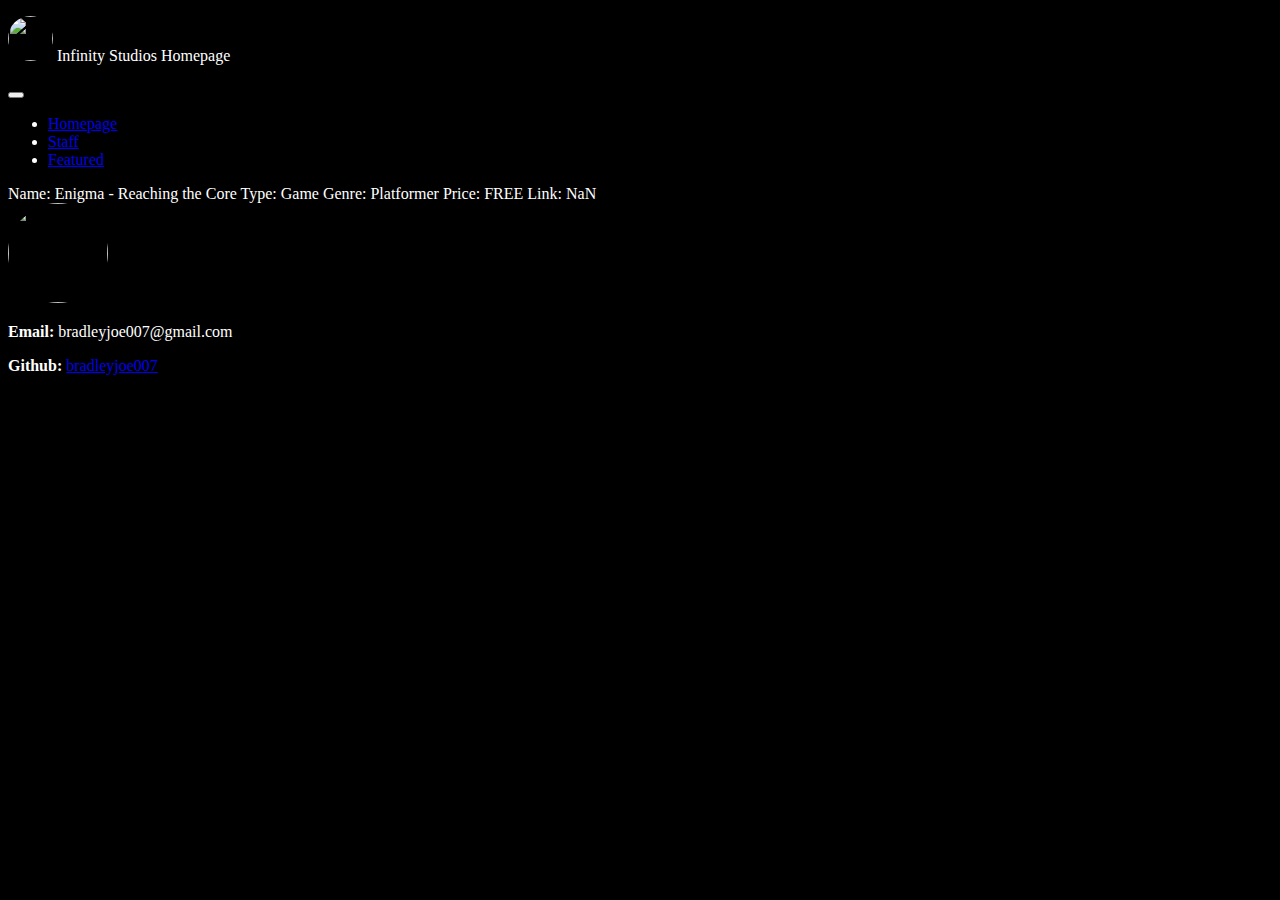
==== featured.html @ bb4defac "Create featured.html" ====
<!DOCTYPE html>
<html>
    <head>
        <meta name="viewport" content="width=device-width, initial-scale=1, maximum-scale=1" />
        <link rel="stylesheet" href="https://cdn.jsdelivr.net/npm/bootstrap@4.5.3/dist/css/bootstrap.min.css" integrity="sha384-TX8t27EcRE3e/ihU7zmQxVncDAy5uIKz4rEkgIXeMed4M0jlfIDPvg6uqKI2xXr2" crossorigin="anonymous">
        <script src="https://code.jquery.com/jquery-3.3.1.slim.min.js" integrity="sha384-q8i/X+965DzO0rT7abK41JStQIAqVgRVzpbzo5smXKp4YfRvH+8abtTE1Pi6jizo" crossorigin="anonymous"></script>
        <script src="https://cdnjs.cloudflare.com/ajax/libs/popper.js/1.14.3/umd/popper.min.js" integrity="sha384-ZMP7rVo3mIykV+2+9J3UJ46jBk0WLaUAdn689aCwoqbBJiSnjAK/l8WvCWPIPm49" crossorigin="anonymous"></script>
        <script src="https://stackpath.bootstrapcdn.com/bootstrap/4.1.3/js/bootstrap.min.js" integrity="sha384-ChfqqxuZUCnJSK3+MXmPNIyE6ZbWh2IMqE241rYiqJxyMiZ6OW/JmZQ5stwEULTy" crossorigin="anonymous"></script>
        <link href="styles.css" rel="stylesheet">
        <link rel="icon" href="https://tr.rbxcdn.com/9eaccb6bc5e777782517c0200038dafb/110/110/Decal/Jpeg" sizes="16x16" type="image/png">
        <link rel="stylesheet" href="style.css">

        <title>Infinity Studios</title>
    </head>
    <body>

        <nav class="navbar navbar-expand-xl navbar-dark bg-dark">
            
            <p style="width: 25%; height: 25%;" class="navbar-brand"><img style="height: 5vh; width: 5vh; border-radius: 100%;" id="bio" src="https://tr.rbxcdn.com/9eaccb6bc5e777782517c0200038dafb/110/110/Decal/Jpeg">    Infinity Studios Homepage</p>
            <button class="navbar-toggler" data-toggle="collapse" data-target="#navbarMenu">
                <span class="navbar-toggler-icon"></span>
            </button>
            <div id="navbarMenu" class="collapse navbar-collapse">
                <ul class="navbar-nav">
                    <li class="nav-item">
                        <a href="index.html" class="nav-link text-danger">Homepage</a>
                    </li>
                    <li class="nav-item">
                        <a href="staff.html" class="nav-link text-danger">Staff</a>
                    </li>
                  <li class="nav-item">
                        <a href="featured.html" class="nav-link text-danger">Featured</a>
                    </li>
                </ul>
            </div>
        </nav>

        <main>
          <div class="project-tile">
            Name: Enigma - Reaching the Core
            Type: Game
            Genre: Platformer
            Price: FREE
            Link: NaN
          </div>
        </main>

        <div class="mw-100 bg-dark container">
            <div class="row justify-content-around">
                <div class="col-4 text-white">
                    <img style="border-radius: 100%; height: 100px; width: 100px;" id="bio" src="https://tr.rbxcdn.com/9eaccb6bc5e777782517c0200038dafb/110/110/Decal/Jpeg">
                </div>
                <div class="col-8 text-white" id="reference">
                    <p><b>Email:</b> bradleyjoe007@gmail.com</p>
                    <p><b>Github:</b> <a class="text-danger" target="_blank" href="https://github.com/bradleyjoe007">bradleyjoe007</a></p>
                    
                </div>
            </div>
        </div>
    </body>
</html>
---- style.css ----
body{
    background-color: black;
    color: white;
}
.staffBox{
    padding:10px;
    margin:10px;
}
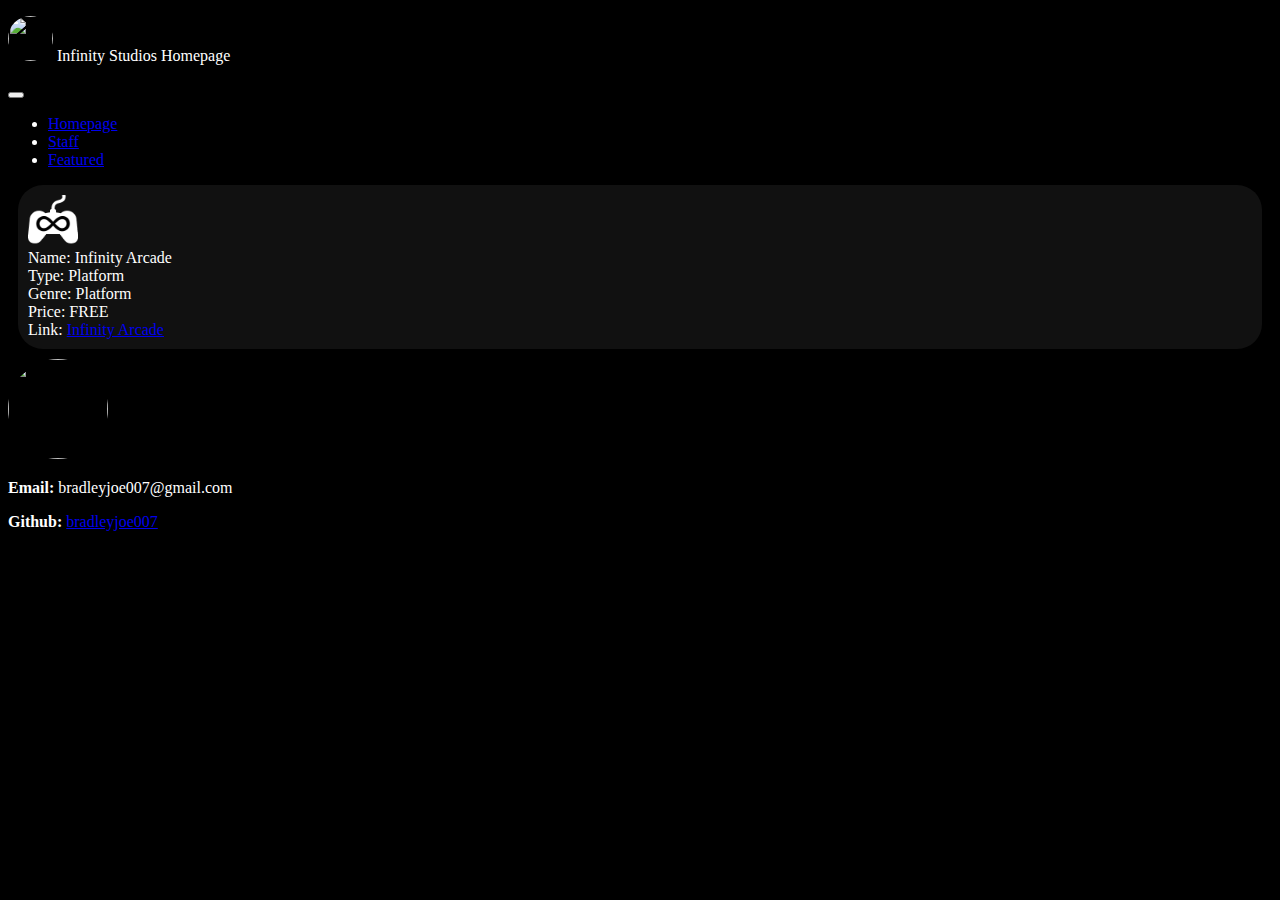
==== commit ddc7aca1: "Update featured.html" ====
--- a/featured.html
+++ b/featured.html
@@ -37,11 +37,12 @@
 
         <main>
           <div class="project-tile">
-            Name: Enigma - Reaching the Core
-            Type: Game
-            Genre: Platformer
-            Price: FREE
-            Link: NaN
+            <img src="favicon.png" style="height:50px;"><br>
+            Name: Infinity Arcade<br>
+            Type: Platform<br>
+            Genre: Platform<br>
+            Price: FREE<br>
+              Link: <a href="https://ide-8f98c27433d4432e9aff63f30c2af77a-8080.cs50.ws/">Infinity Arcade</a><br>
           </div>
         </main>
 
--- a/style.css
+++ b/style.css
@@ -6,3 +6,9 @@
     padding:10px;
     margin:10px;
 }
+.project-tile{
+    padding:10px;
+    margin:10px;
+    background-color:#111;
+    border-radius: 25px;
+}
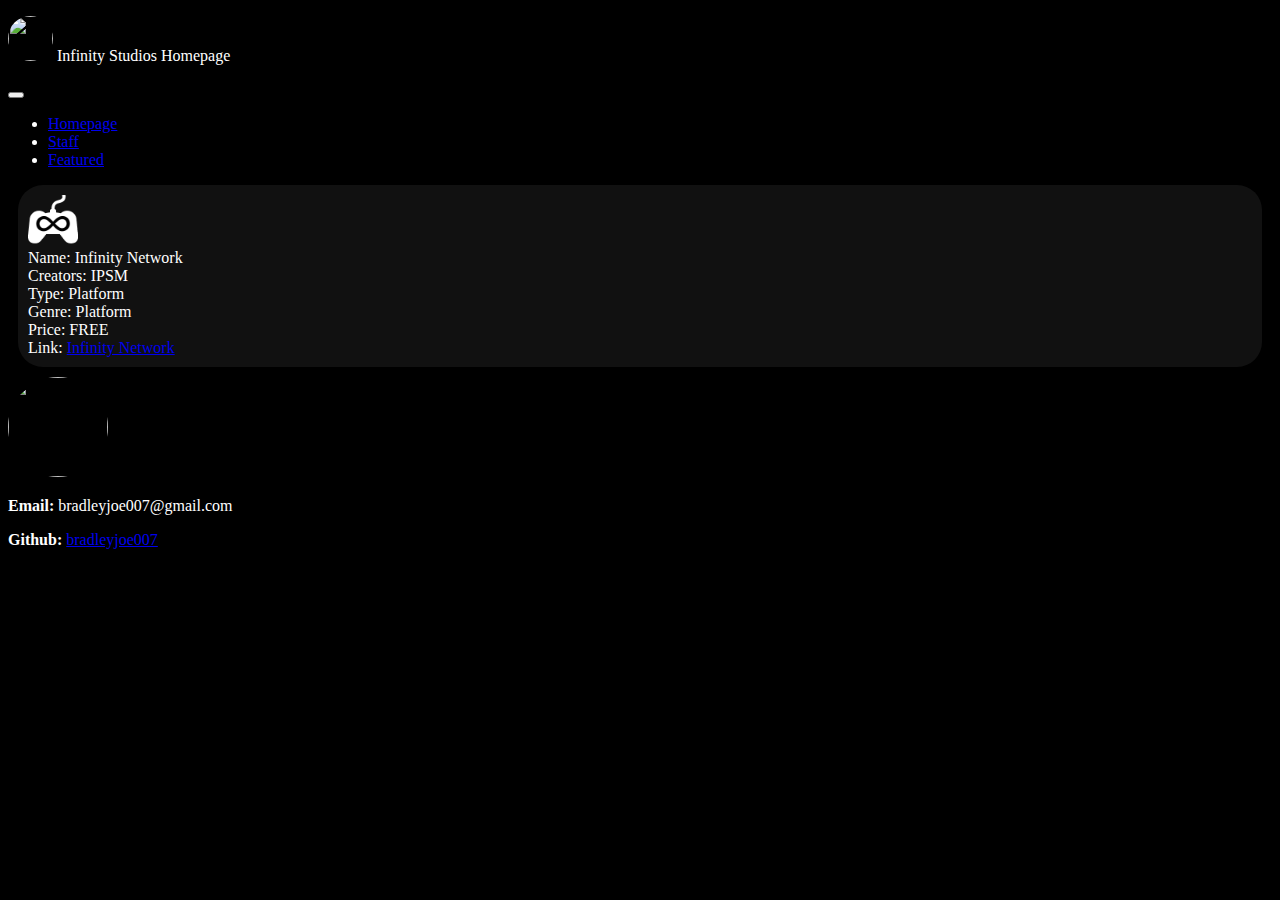
==== commit 6d14066f: "Update featured.html" ====
--- a/featured.html
+++ b/featured.html
@@ -38,11 +38,12 @@
         <main>
           <div class="project-tile">
             <img src="favicon.png" style="height:50px;"><br>
-            Name: Infinity Arcade<br>
+            Name: Infinity Network<br>
+              Creators: IPSM<br>
             Type: Platform<br>
             Genre: Platform<br>
             Price: FREE<br>
-              Link: <a href="https://ide-8f98c27433d4432e9aff63f30c2af77a-8080.cs50.ws/">Infinity Arcade</a><br>
+              Link: <a href="https://ide-8f98c27433d4432e9aff63f30c2af77a-8080.cs50.ws/">Infinity Network</a><br>
           </div>
         </main>
 
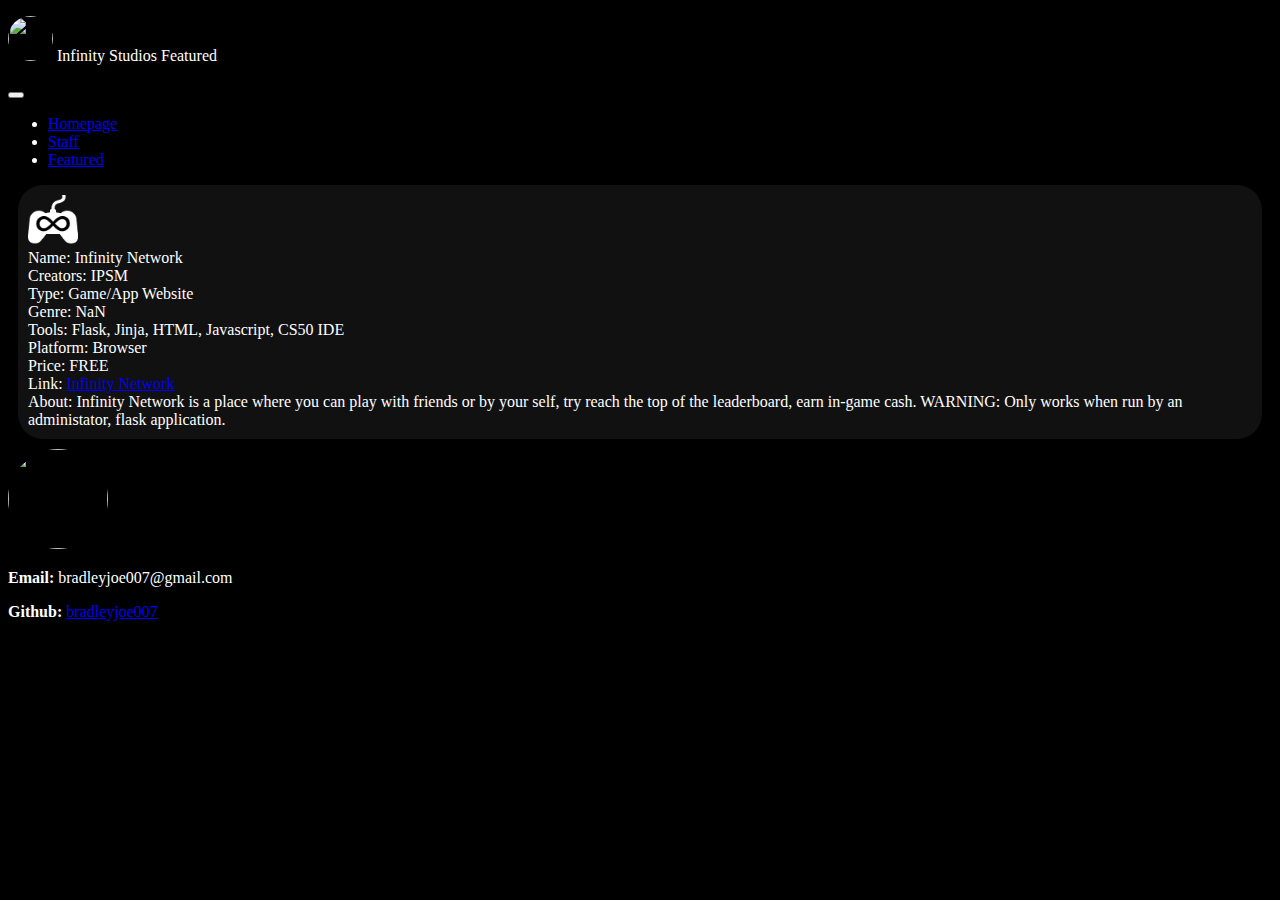
==== commit e7fdf907: "Update featured.html" ====
--- a/featured.html
+++ b/featured.html
@@ -16,7 +16,7 @@
 
         <nav class="navbar navbar-expand-xl navbar-dark bg-dark">
             
-            <p style="width: 25%; height: 25%;" class="navbar-brand"><img style="height: 5vh; width: 5vh; border-radius: 100%;" id="bio" src="https://tr.rbxcdn.com/9eaccb6bc5e777782517c0200038dafb/110/110/Decal/Jpeg">    Infinity Studios Homepage</p>
+            <p style="width: 25%; height: 25%;" class="navbar-brand"><img style="height: 5vh; width: 5vh; border-radius: 100%;" id="bio" src="https://tr.rbxcdn.com/9eaccb6bc5e777782517c0200038dafb/110/110/Decal/Jpeg">    Infinity Studios Featured</p>
             <button class="navbar-toggler" data-toggle="collapse" data-target="#navbarMenu">
                 <span class="navbar-toggler-icon"></span>
             </button>
@@ -38,12 +38,15 @@
         <main>
           <div class="project-tile">
             <img src="favicon.png" style="height:50px;"><br>
-            Name: Infinity Network<br>
+              Name: Infinity Network<br>
               Creators: IPSM<br>
-            Type: Platform<br>
-            Genre: Platform<br>
+              Type: Game/App Website<br>
+              Genre: NaN<br>
+              Tools: Flask, Jinja, HTML, Javascript, CS50 IDE<br>
+              Platform: Browser<br>
             Price: FREE<br>
               Link: <a href="https://ide-8f98c27433d4432e9aff63f30c2af77a-8080.cs50.ws/">Infinity Network</a><br>
+              About: Infinity Network is a place where you can play with friends or by your self, try reach the top of the leaderboard, earn in-game cash. WARNING: Only works when run by an administator, flask application.<br>
           </div>
         </main>
 
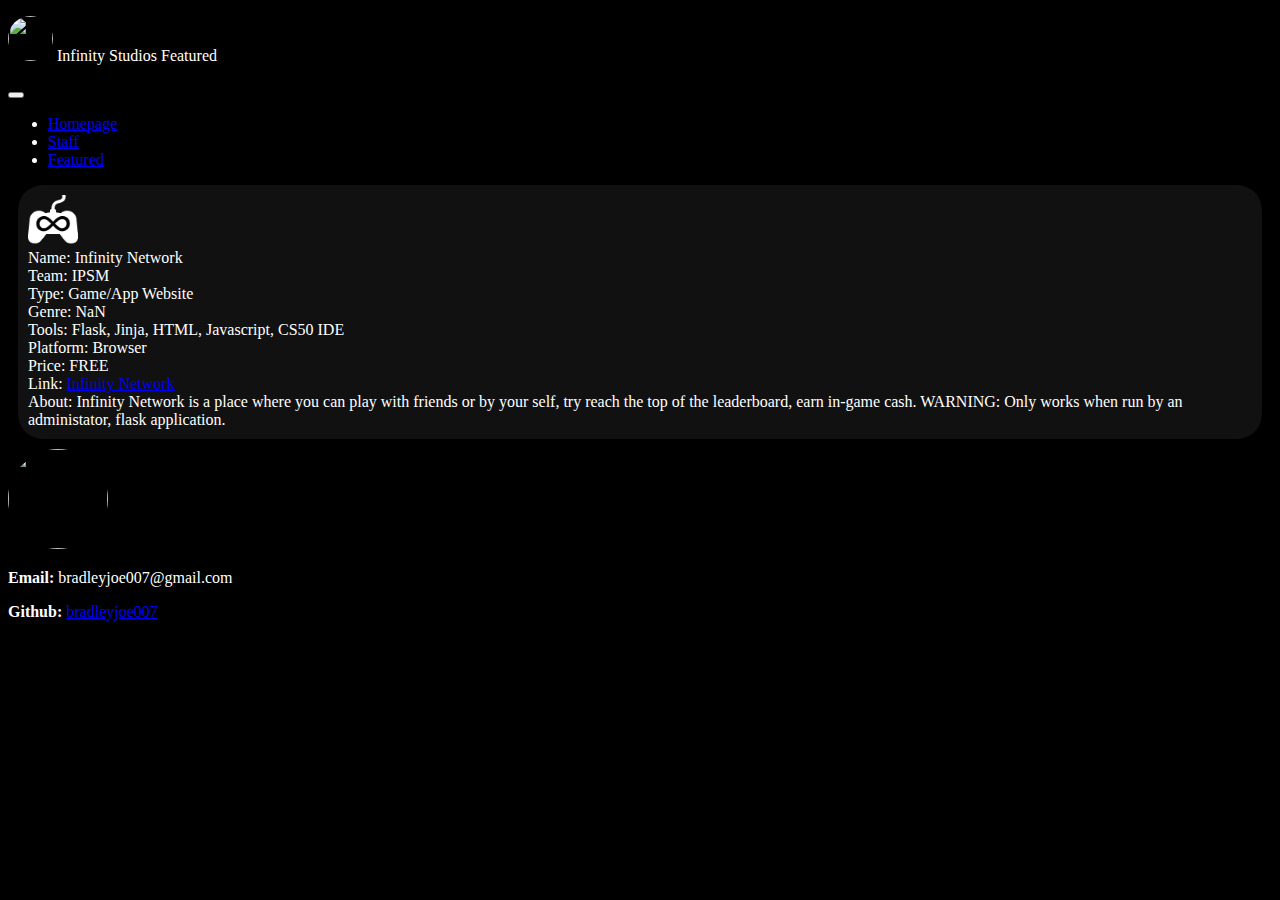
==== commit 746e300b: "Update featured.html" ====
--- a/featured.html
+++ b/featured.html
@@ -39,7 +39,7 @@
           <div class="project-tile">
             <img src="favicon.png" style="height:50px;"><br>
               Name: Infinity Network<br>
-              Creators: IPSM<br>
+              Team: IPSM<br>
               Type: Game/App Website<br>
               Genre: NaN<br>
               Tools: Flask, Jinja, HTML, Javascript, CS50 IDE<br>
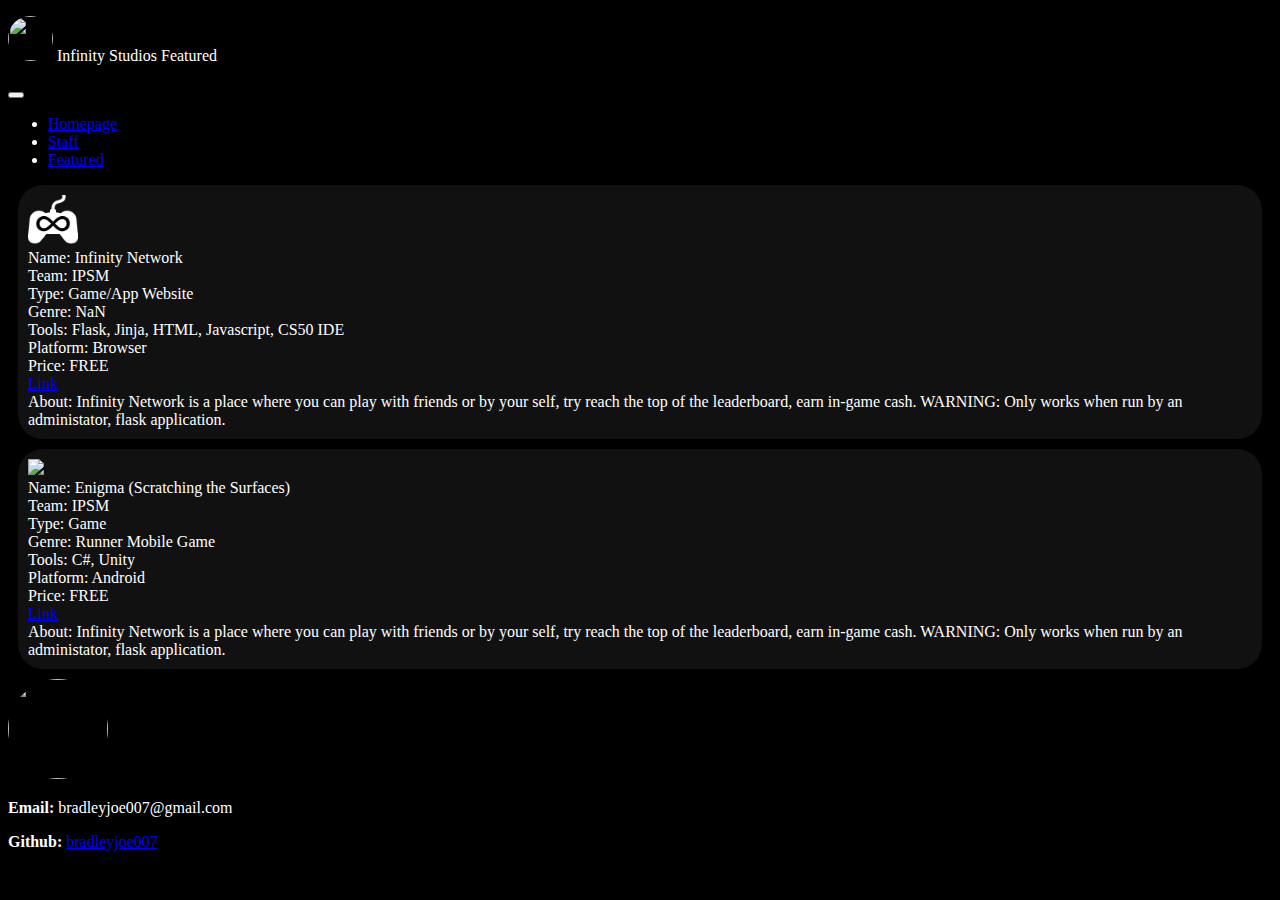
==== commit 46854530: "Update featured.html" ====
--- a/featured.html
+++ b/featured.html
@@ -45,9 +45,21 @@
               Tools: Flask, Jinja, HTML, Javascript, CS50 IDE<br>
               Platform: Browser<br>
             Price: FREE<br>
-              Link: <a href="https://ide-8f98c27433d4432e9aff63f30c2af77a-8080.cs50.ws/">Infinity Network</a><br>
+              <a href="https://ide-8f98c27433d4432e9aff63f30c2af77a-8080.cs50.ws/">Link</a><br>
               About: Infinity Network is a place where you can play with friends or by your self, try reach the top of the leaderboard, earn in-game cash. WARNING: Only works when run by an administator, flask application.<br>
           </div>
+          <div class="project-tile">
+            <img src="enigmaSTS.png" style="height:50px;"><br>
+              Name: Enigma (Scratching the Surfaces)<br>
+              Team: IPSM<br>
+              Type: Game<br>
+              Genre: Runner Mobile Game<br>
+              Tools: C#, Unity<br>
+              Platform: Android<br>
+              Price: FREE<br>
+              <a href="https://ide-8f98c27433d4432e9aff63f30c2af77a-8080.cs50.ws/">Link</a><br>
+              About: Infinity Network is a place where you can play with friends or by your self, try reach the top of the leaderboard, earn in-game cash. WARNING: Only works when run by an administator, flask application.<br>
+         </div>
         </main>
 
         <div class="mw-100 bg-dark container">
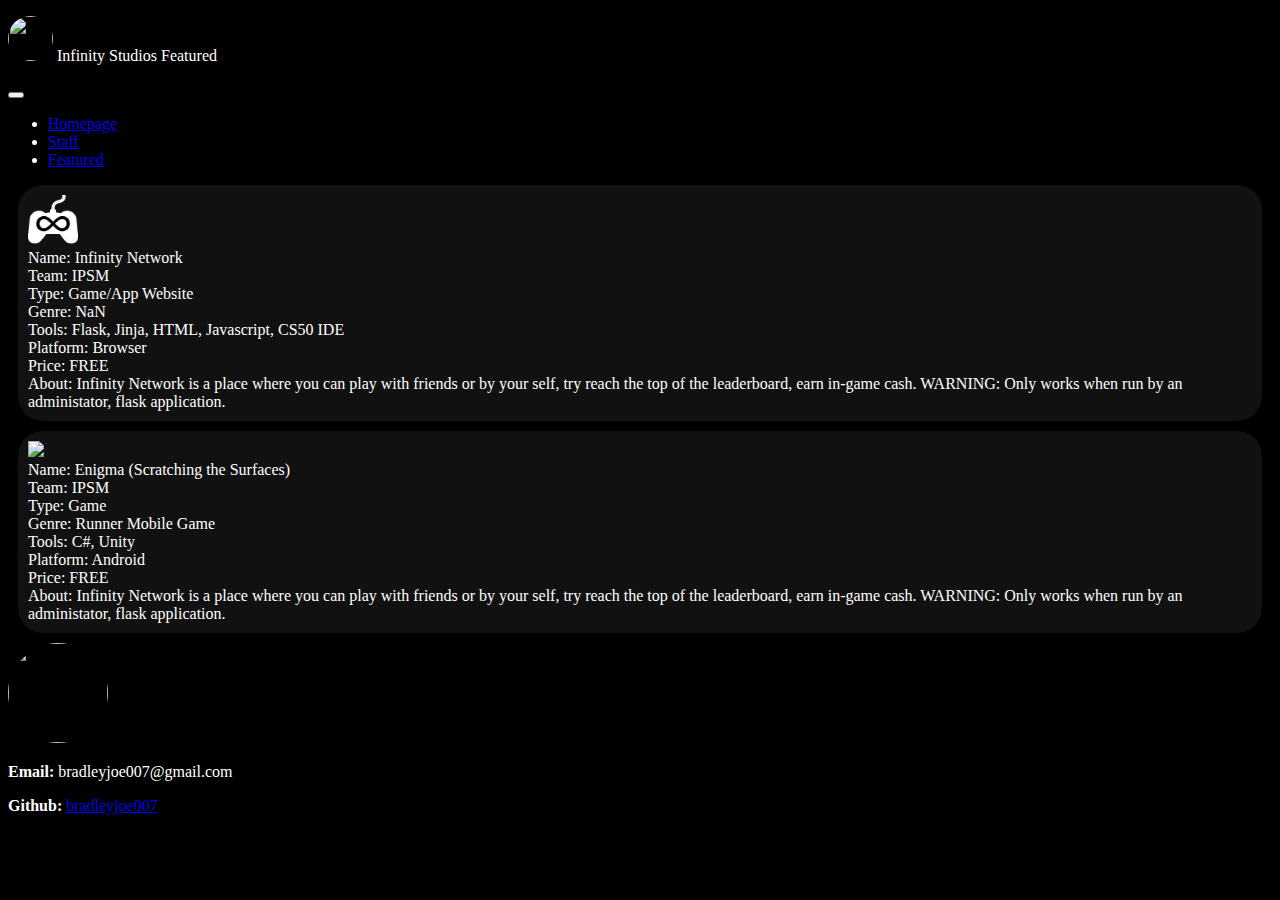
==== commit 0f6b2973: "Update featured.html" ====
--- a/featured.html
+++ b/featured.html
@@ -37,7 +37,7 @@
 
         <main>
           <div class="project-tile">
-            <img src="favicon.png" style="height:50px;"><br>
+            <a href="https://ide-8f98c27433d4432e9aff63f30c2af77a-8080.cs50.ws/"><img src="favicon.png" style="height:50px;"></a><br>
               Name: Infinity Network<br>
               Team: IPSM<br>
               Type: Game/App Website<br>
@@ -45,11 +45,10 @@
               Tools: Flask, Jinja, HTML, Javascript, CS50 IDE<br>
               Platform: Browser<br>
             Price: FREE<br>
-              <a href="https://ide-8f98c27433d4432e9aff63f30c2af77a-8080.cs50.ws/">Link</a><br>
               About: Infinity Network is a place where you can play with friends or by your self, try reach the top of the leaderboard, earn in-game cash. WARNING: Only works when run by an administator, flask application.<br>
           </div>
           <div class="project-tile">
-            <img src="enigmaSTS.png" style="height:50px;"><br>
+            <a href="https://ide-8f98c27433d4432e9aff63f30c2af77a-8080.cs50.ws/"><img src="enigmaSTS.png" style="height:50px;"></a><br>
               Name: Enigma (Scratching the Surfaces)<br>
               Team: IPSM<br>
               Type: Game<br>
@@ -57,7 +56,6 @@
               Tools: C#, Unity<br>
               Platform: Android<br>
               Price: FREE<br>
-              <a href="https://ide-8f98c27433d4432e9aff63f30c2af77a-8080.cs50.ws/">Link</a><br>
               About: Infinity Network is a place where you can play with friends or by your self, try reach the top of the leaderboard, earn in-game cash. WARNING: Only works when run by an administator, flask application.<br>
          </div>
         </main>
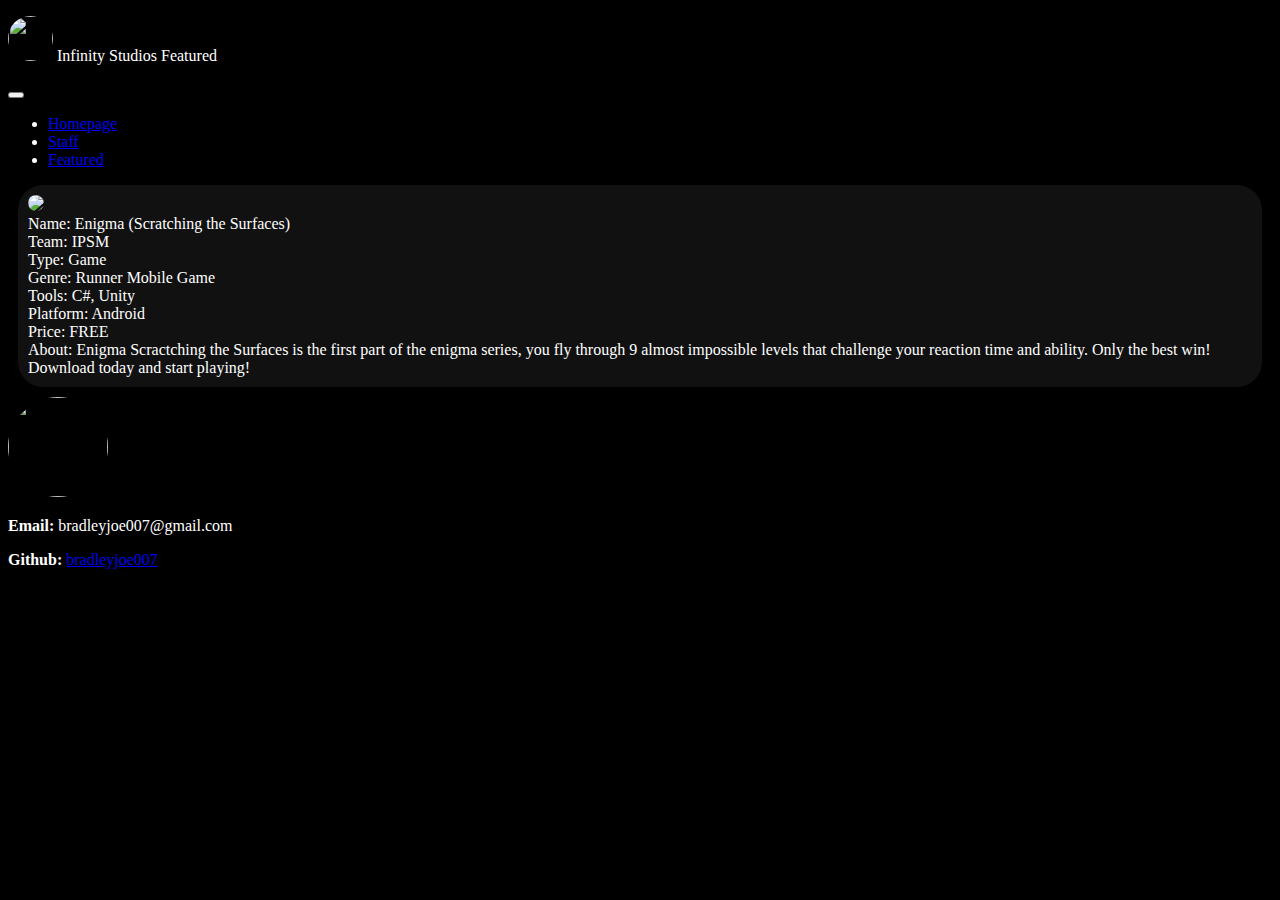
==== commit 707a5586: "Update featured.html" ====
--- a/featured.html
+++ b/featured.html
@@ -36,19 +36,8 @@
         </nav>
 
         <main>
-          <div class="project-tile">
-            <a href="https://ide-8f98c27433d4432e9aff63f30c2af77a-8080.cs50.ws/"><img src="favicon.png" style="height:50px;"></a><br>
-              Name: Infinity Network<br>
-              Team: IPSM<br>
-              Type: Game/App Website<br>
-              Genre: NaN<br>
-              Tools: Flask, Jinja, HTML, Javascript, CS50 IDE<br>
-              Platform: Browser<br>
-            Price: FREE<br>
-              About: Infinity Network is a place where you can play with friends or by your self, try reach the top of the leaderboard, earn in-game cash. WARNING: Only works when run by an administator, flask application.<br>
-          </div>
-          <div class="project-tile">
-            <a href="https://ide-8f98c27433d4432e9aff63f30c2af77a-8080.cs50.ws/"><img src="enigmaSTS.png" style="height:50px;"></a><br>
+          <div id="enigmaSTS" class="project-tile">
+            <a href="https://play.google.com/store/apps/details?id=com.InfinityStudios.EnigmaSTS"><img src="enigma.webp" style="height:50px; border-radius:10px"></a><br>
               Name: Enigma (Scratching the Surfaces)<br>
               Team: IPSM<br>
               Type: Game<br>
@@ -56,7 +45,7 @@
               Tools: C#, Unity<br>
               Platform: Android<br>
               Price: FREE<br>
-              About: Infinity Network is a place where you can play with friends or by your self, try reach the top of the leaderboard, earn in-game cash. WARNING: Only works when run by an administator, flask application.<br>
+              About: Enigma Scractching the Surfaces is the first part of the enigma series, you fly through 9 almost impossible levels that challenge your reaction time and ability. Only the best win! Download today and start playing!<br>
          </div>
         </main>
 
